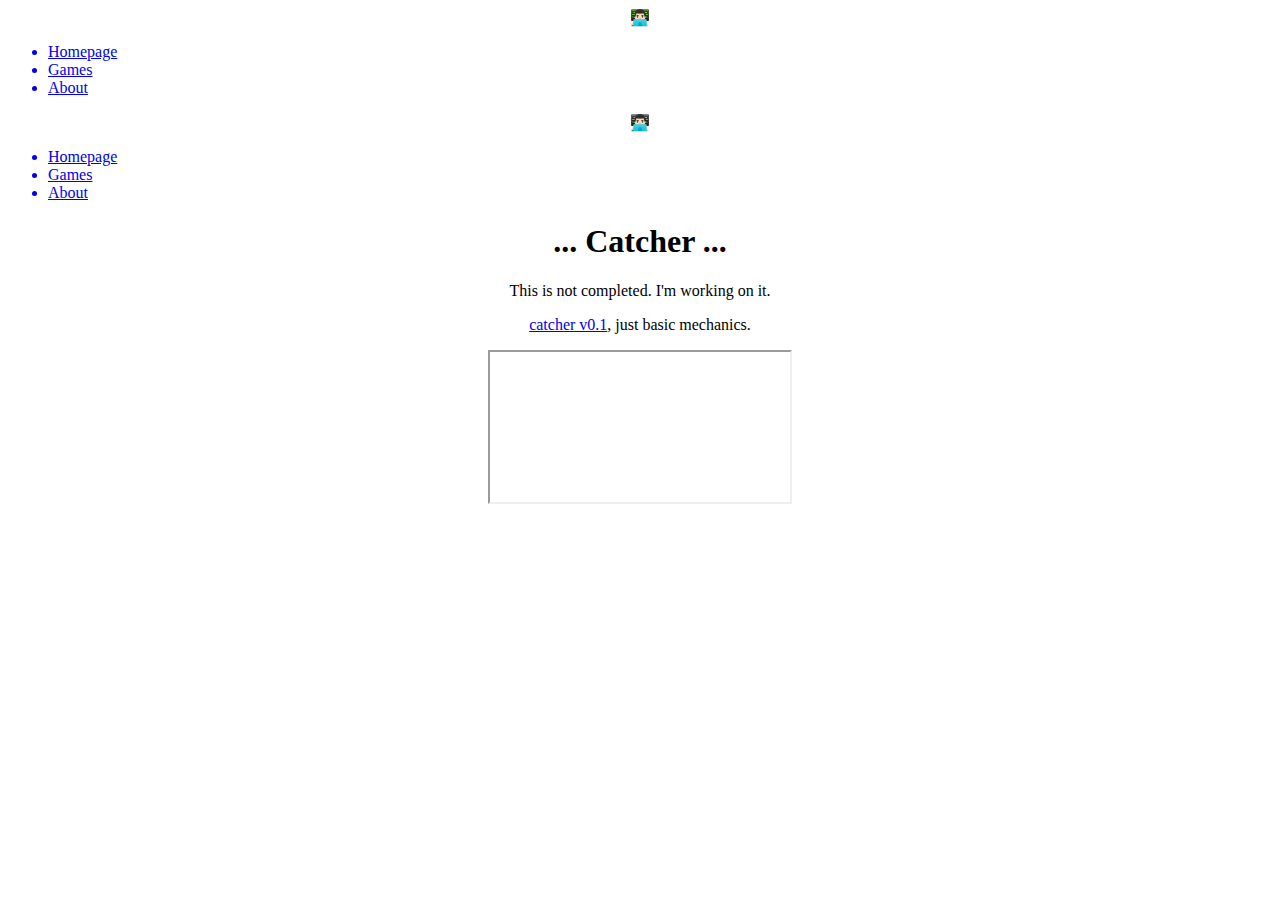
==== games/catcher.html @ 1127060e "updateForGameIframe" ====
<!DOCTYPE html>
<html lang="en">
  <head>
    <meta charset="utf-8">

    <meta name="description" content="Chichesky's main website on GitHub">
    <meta name="author" content="Chichesky| Göktuğ Çiçek">
    <meta name="copyright" content="S&M Universe">

    <link rel="stylesheet" href="styles/customize.css">
    <link rel="stylesheet" href="styles/common.css">
    <link rel="stylesheet" href="styles/commonMenuAnimations.css">
    <link rel="stylesheet" href="styles/gameArea600.css">
    <link rel="shortcut icon" type="image/svg" href="assets/flower.svg">
    <title>Chichesky - Games</title>
  </head>
  <body>

    <!-- Beggining of the MENU AREA -->
    <nav>
      <!-- Begginin of the Small Screen Menu-->
      <div class="menuButton">
        <span class="Arrow" id="Arrow"></span>
      </div>
      <div class="smallMenu" id="smallMenu">
        <div class="smallMenuHeader">
          <center>👨🏻‍💻</center>
        </div>
        <div class="smallMenuList">
          <ul>
            <a href="index.html"><li>Homepage</li></a>
            <a href="games.html"><li>Games</li></a>
            <a href="about.html"><li>About</li></a>
          </ul>
        </div>
        <div class="smallMenuFooter"></div>
      </div>
      <!-- End of the Small Screen Menu-->
      <div class="menu">
        <div class="menuHeader">
          <center>👨🏻‍💻</center>
        </div>
          <div class="menuList">
            <ul>
              <a href="index.html"><li>Homepage</li></a>
              <a href="games.html"><li>Games</li></a>
              <a href="about.html"><li>About</li></a>
            </ul>
          </div>
          <div class="menuFooter"></div>
      </div>
    </nav>
    <!--End of the MENU AREA -->

    <main>
      <center>
        <content>
          <h1>... Catcher ...</h1>
          <p>This is not completed. I'm working on it.</p>
          <p><a href="../about" target="gameArea600">catcher v0.1</a>, just basic mechanics.</p>

          <iframe name="gameArea600"></iframe>
        </content>
      </center>
    </main>
  </body>

  <script src="scripts/menu.js" type="text/javascript"></script>
</html>
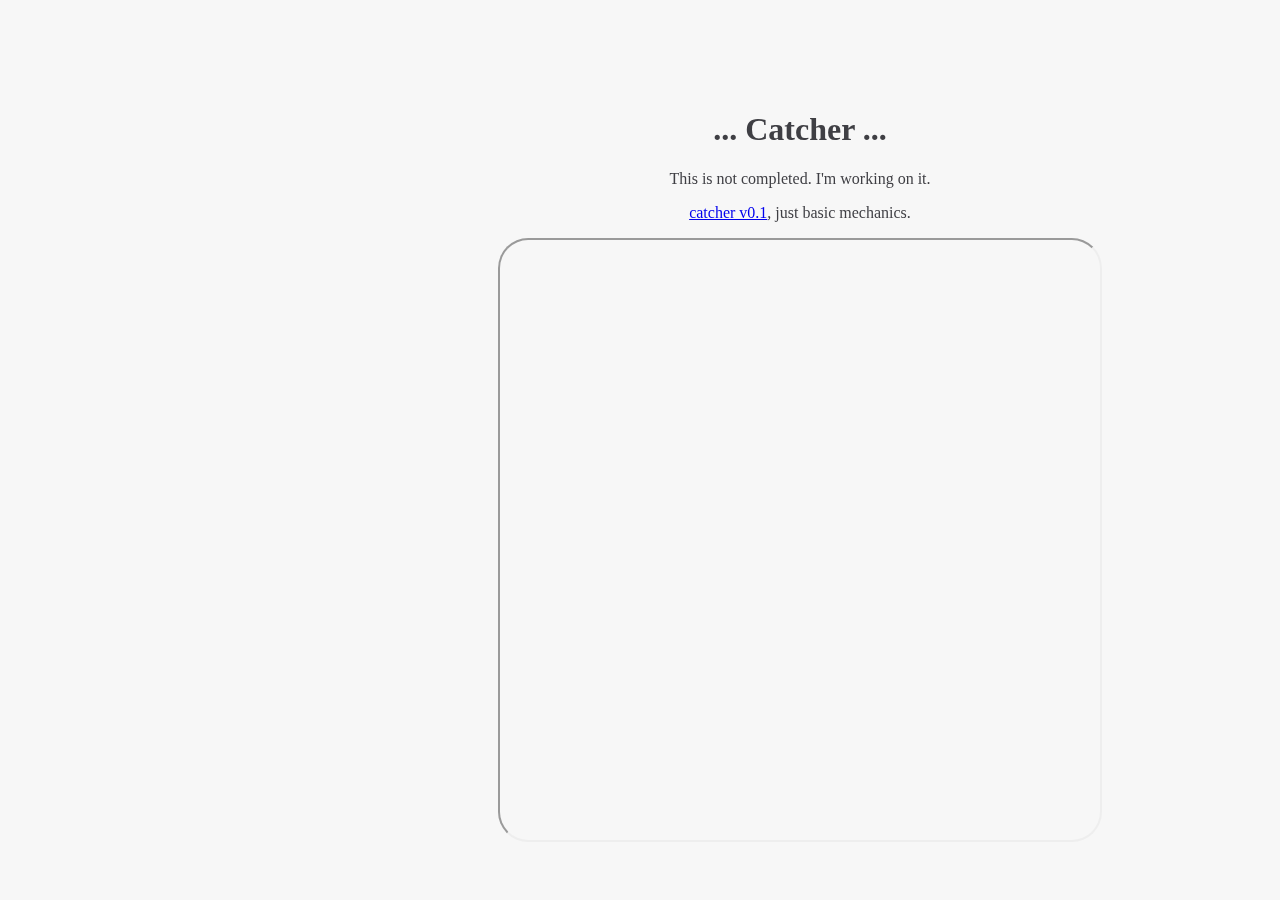
==== commit 90bc3d08: "chekedIframe" ====
--- a/games/catcher.html
+++ b/games/catcher.html
@@ -7,10 +7,10 @@
     <meta name="author" content="Chichesky| Göktuğ Çiçek">
     <meta name="copyright" content="S&M Universe">
 
-    <link rel="stylesheet" href="styles/customize.css">
-    <link rel="stylesheet" href="styles/common.css">
-    <link rel="stylesheet" href="styles/commonMenuAnimations.css">
-    <link rel="stylesheet" href="styles/gameArea600.css">
+    <link rel="stylesheet" href="../styles/customize.css">
+    <link rel="stylesheet" href="../styles/common.css">
+    <link rel="stylesheet" href="../styles/commonMenuAnimations.css">
+    <link rel="stylesheet" href="../styles/gameArea600.css">
     <link rel="shortcut icon" type="image/svg" href="assets/flower.svg">
     <title>Chichesky - Games</title>
   </head>
@@ -65,5 +65,5 @@
     </main>
   </body>
 
-  <script src="scripts/menu.js" type="text/javascript"></script>
+  <script src="../scripts/menu.js" type="text/javascript"></script>
 </html>
--- a/styles/customize.css
+++ b/styles/customize.css
@@ -0,0 +1,27 @@
+:root {
+  /*1st palete*/
+  --coldWhite: #f7f7f7;
+  --freshGreen: #cceabb;
+  --mintFreshGreen: #bdebd4;
+  --niceBlack: #3f3f44;
+  --roseOrange: #fdcb9e;
+
+
+}
+
+@font-face {
+  font-family: menuFont;
+  src: url(../assets/MajorMonoDisplay-Regular.ttf);
+}
+
+/*
+
+freshGreen:	rgb(204, 234, 187)
+filter: invert(99%) sepia(68%) saturate(413%) hue-rotate(70deg) brightness(95%) contrast(94%);
+
+mintFreshGreen:	rgb(189, 235, 212)
+filter: invert(92%) sepia(10%) saturate(700%) hue-rotate(50deg) brightness(97%) contrast(93%);
+
+roseOrange: 	rgb(253, 203, 158)
+filter: invert(94%) sepia(56%) saturate(822%) hue-rotate(303deg) brightness(93%) contrast(114%);
+*/
--- a/styles/common.css
+++ b/styles/common.css
@@ -0,0 +1,311 @@
+html {
+  margin: 0;
+  padding: 0;
+}
+body {
+  background-color: var(--coldWhite);
+  color: var(--niceBlack);
+  margin:0;
+}
+
+/*_______________________________NAV BAR_____________________________________*/
+nav ul {
+  margin:0;
+  padding: 0;
+  list-style-type: none;
+}
+nav li {
+  text-align: center;
+  display:block;
+  overflow: hidden;
+}
+nav a {
+  font-family: menuFont;
+  text-decoration: none;
+}
+/*_______FOR SMALL SCREENS___________________________________________________*/
+/*Button*/
+.menuButton
+{
+  display: none;
+  position: fixed;
+  right: 1.5vw;
+  bottom: 1.5vh;
+  cursor: pointer;
+  z-index: 1;
+}
+  .Arrow {
+    display: inherit;
+    width: 100%;
+    height: 100%;
+    background-image: url("../assets/up-arrow.svg");
+    background-size: cover;
+    opacity: 1;
+  }
+  .Arrow {
+    filter: invert(99%) sepia(68%) saturate(413%) hue-rotate(70deg) brightness(95%) contrast(94%);
+  }
+  .Arrow:hover{
+    filter: invert(92%) sepia(10%) saturate(700%) hue-rotate(50deg) brightness(97%) contrast(93%);
+  }
+  .Arrow:active {
+    filter: invert(94%) sepia(56%) saturate(822%) hue-rotate(303deg) brightness(93%) contrast(114%);
+  }
+
+/*Small Menu*/
+.smallMenu {
+  display:none;
+  position: fixed;
+  top: 100vh;
+  left: 100vw;
+  width: 90vw;
+  height:  90vh;
+  opacity: 0.85;
+}
+.smallMenuHeader {
+  display: fixed;
+  width: 90vw;
+  height: 10vh;
+  font-size:6.5vh;
+  overflow:hidden;
+}
+.smallMenuList{
+  display: fixed;
+  width: 90vw;
+  height: 60vh;
+}
+.smallMenuList li {
+  background-color: var(--freshGreen);
+  width: 60vw;
+  height: 8vh;
+  margin-top:15px;
+  margin-left: 15vw;
+  margin-right: 15vw;
+  padding-top: 1.5vh;
+}
+.smallMenuList li:hover {
+  background-color: var(--mintFreshGreen);
+}
+.smallMenuList li:active {
+  background-color: var(--roseOrange);
+}
+.smallMenuList a {
+  font-size: 4.7vh;
+  color: var(--niceBlack);
+}
+.smallMenuFooter {
+  background-image: url(../assets/flower.svg);
+  background-repeat: no-repeat;
+  background-clip: content-box;
+  background-position: center;
+  position: absolute;
+  width: 90vw;
+  height: 18vh;
+  top:63vh;
+}
+/*_______FOR WIDE SCREENS___________________________________________________*/
+.menu {
+  display:none;
+  position: fixed;
+  background-color: var(--mintFreshGreen);
+  height: 100vh;
+  top: 0vh;
+  left:-25vw;
+  margin:0;
+  padding: 0;
+}
+.menuHeader {
+  position:fixed;
+  width: inherit;
+  height: auto;
+  font-size:10vh;
+  top:5vh;
+}
+.menuList {
+  position:fixed;
+  top:25vh;
+  height: 60vh;
+  width: inherit;
+}
+.menuList ul {
+    background-color: var(--freshGreen);
+}
+.menuList li {
+  border: 0.5vh solid var(--mintFreshGreen);
+  height: 4vw;
+  padding-top:1.15vw;
+  padding-bottom: 1.15vw;
+}
+.menuList a {
+  font-size: 2.7vw;
+  color:var(--niceBlack);
+}
+.menuFooter {
+  position:fixed;
+  top:100vh;
+  background-image: url(../assets/flower_hearhRose.svg);
+  background-repeat: no-repeat;
+  background-clip: content-box;
+  background-position: center;
+  display:fixed;
+  height: 15vh;
+  width: inherit;
+}
+/* __________________________________End______________________________________*/
+
+/*_______________________________MAIN_________________________________________*/
+
+main {
+  position: fixed;
+  z-index: -1;
+  height: 100vh;
+  top:0;
+}
+
+content {
+  position: relative;
+  top: 10vh;
+}
+
+
+
+
+
+
+
+
+
+
+
+
+
+
+
+
+
+
+
+
+
+
+
+
+
+
+
+/*___________________________Responsive Desing Area___________________________*/
+
+  /* For Small Screen Devices */
+@media only screen and (max-device-width: 600px) {
+/* NavBar */
+  .menuButton{
+    display: block;
+    width: 13vw;
+    height: 13vw;
+  }
+  .smallMenu{
+    display:block;
+  }
+/*main*/
+  main {
+    width: 100vw;
+  }
+}
+
+  /* For Medium Screen Devices */
+@media only screen and (min-device-width: 600px) and (max-device-width: 900px) {
+/* NavBar */
+  .menuButton{
+    display: block;
+    width: 10vw;
+    height: 10vw;
+  }
+  .smallMenu{
+    display:block;
+  }
+/*main*/
+  main {
+    width: 100vw;
+  }
+}
+
+
+
+  /* For Wide Screen Devices*/
+@media only screen and (min-device-width: 900px) {
+    /* For Small Window Size */
+  @media only screen and (max-width:600px) {
+    /* NavBar */
+      .menuButton{
+      display: block;
+      width: 13vw;
+      height: 13vw;
+    }
+    .smallMenu{
+      display:block;
+    }
+  /*main*/
+    main {
+      width: 100vw;
+    }
+  }
+    /* For Medium Window Size */
+  @media only screen and (min-width: 600px) and (max-width: 900px) {
+    /* NavBar */
+      .menuButton{
+      display: block;
+      width: 10vw;
+      height: 10vw;
+    }
+    .smallMenu{
+      display:block;
+    }
+    /*main*/
+    main {
+      width: 100vw;
+    }
+  }
+
+    /*For Large Window Size */
+  @media only screen and (min-width: 900px) and (max-width: 1300px) {
+  .menu {
+    display:block;
+    width: 25vw;
+  }
+/*main*/
+  main {
+    width: 75vw;
+    left:25vw;
+  }
+}
+    /*For Larger Window Size */
+  @media only screen and (min-width: 1300px) and (max-width: 1600px) {
+  .menu {
+    display:block;
+    width: 20vw;
+  }
+  /*main*/
+  main {
+    width: 80vw;
+    left:20vw;
+  }
+}
+  /*For Huge Window Size */
+  @media only screen and (min-width: 1600px) {
+  .menu {
+    display:block;
+    width: 15vw;
+  }
+  .menuList a {
+    font-size: 2vw;
+  }
+  .menuList li {
+    height: 3vw;
+  }
+  /*main*/
+  main {
+    width: 85vw;
+    left:15vw;
+  }
+}
+/*__________________________________End_______________________________________*/
--- a/styles/commonMenuAnimations.css
+++ b/styles/commonMenuAnimations.css
@@ -0,0 +1,67 @@
+/* FOR SMALL MENU */
+@keyframes moveButton {
+  100% {
+    right: 85vw;
+    bottom: 85vh;
+  }
+}
+@keyframes turnArrow {
+  100% {
+    transform: rotate(180deg);
+  }
+}
+@keyframes moveBackButton {
+  100% {
+    right: 1.5vw;
+    bottom: 1.5vh;
+  }
+}
+@keyframes turnBackArrow {
+  100% {
+    transform: rotate(360deg);
+  }
+}
+
+@keyframes menuUp {
+  100% {
+    top: 10vh;
+    left: 10vw;
+  }
+}
+@keyframes menuDown {
+  100% {
+    top: 100vh;
+    left: 100vw;
+  }
+}
+
+/* FOR MENU */
+
+@keyframes menuCome {
+  100% {
+    left:0vw;
+  }
+}
+@keyframes menuFooterCome {
+  100% {
+    top:82vh;
+  }
+}
+
+@keyframes menuLiHover {
+  100% {
+  background-color: var(--roseOrange);
+  text-decoration:;
+  }
+}
+
+.menu {animation: menuCome 2s 1;animation-fill-mode: forwards;}
+.menuFooter {
+  animation: menuFooterCome 2s 1;
+  animation-delay: 2s;
+  animation-fill-mode: forwards;
+}
+
+.menuList li:hover {
+  animation: menuLiHover 2s;animation-fill-mode: forwards;
+}
--- a/styles/gameArea600.css
+++ b/styles/gameArea600.css
@@ -0,0 +1,5 @@
+iframe {
+  width: 600px;
+  height: 600px;
+  border-radius: 5%;
+}
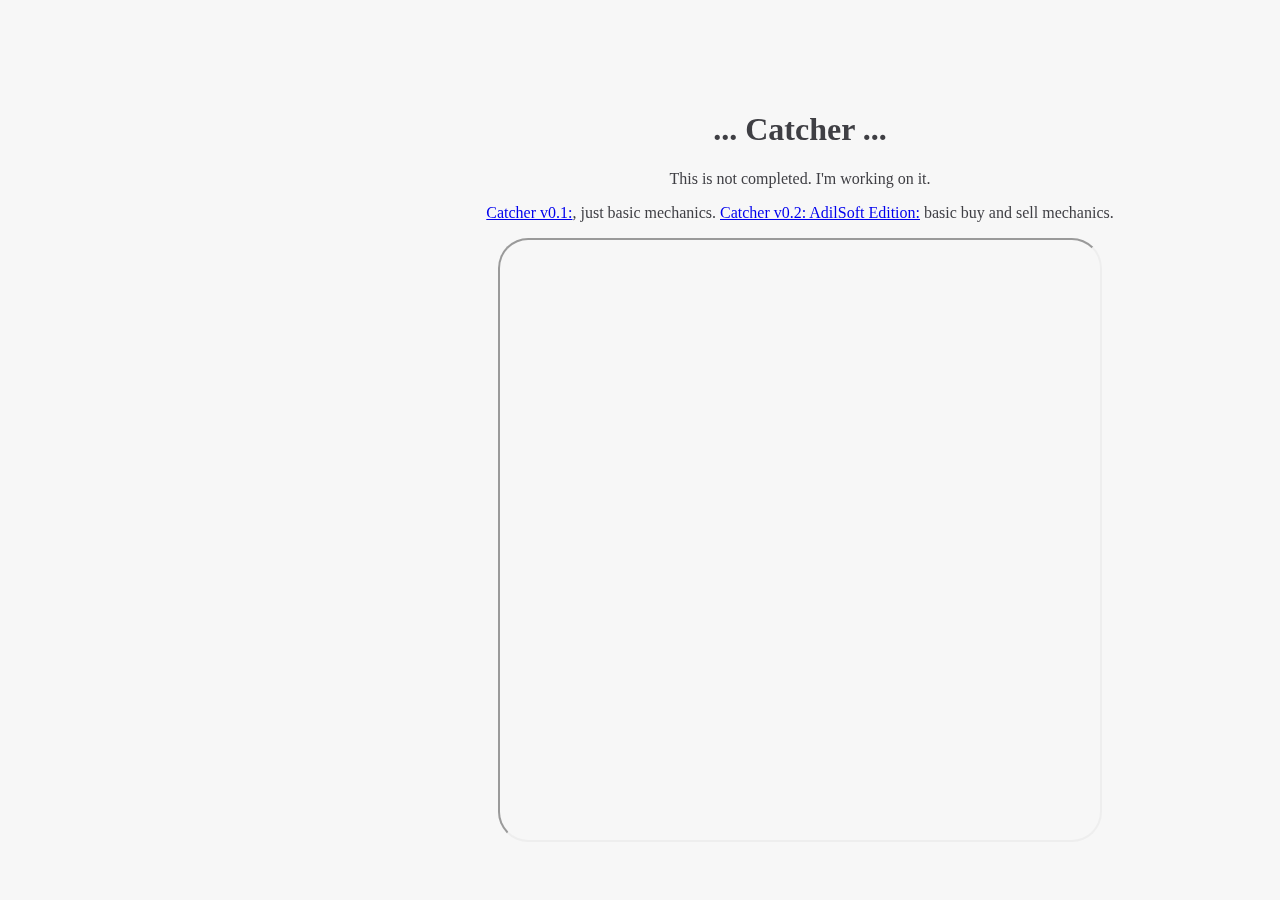
==== commit 974f2ee6: "add catcher v0.2" ====
--- a/games/catcher.html
+++ b/games/catcher.html
@@ -28,9 +28,9 @@
         </div>
         <div class="smallMenuList">
           <ul>
-            <a href="index.html"><li>Homepage</li></a>
-            <a href="games.html"><li>Games</li></a>
-            <a href="about.html"><li>About</li></a>
+            <a href="../index.html"><li>Homepage</li></a>
+            <a href="../games.html"><li>Games</li></a>
+            <a href="../about.html"><li>About</li></a>
           </ul>
         </div>
         <div class="smallMenuFooter"></div>
@@ -42,9 +42,9 @@
         </div>
           <div class="menuList">
             <ul>
-              <a href="index.html"><li>Homepage</li></a>
-              <a href="games.html"><li>Games</li></a>
-              <a href="about.html"><li>About</li></a>
+              <a href="../index.html"><li>Homepage</li></a>
+              <a href="../games.html"><li>Games</li></a>
+              <a href="../about.html"><li>About</li></a>
             </ul>
           </div>
           <div class="menuFooter"></div>
@@ -57,9 +57,13 @@
         <content>
           <h1>... Catcher ...</h1>
           <p>This is not completed. I'm working on it.</p>
-          <p><a href="../about" target="gameArea600">catcher v0.1</a>, just basic mechanics.</p>
-
-          <iframe name="gameArea600"></iframe>
+          <p>
+            <a href="https://chichesky.github.io/catcher/catcher01/catcher01.html" target="gameArea600">
+            Catcher v0.1:</a>, just basic mechanics.
+            <a href="https://chichesky.github.io/catcher/catcher02/catcher02.html" target="gameArea600">
+            Catcher v0.2: AdilSoft Edition:</a> basic buy and sell mechanics.
+          </p>
+          <iframe name="gameArea600" href="https://chichesky.github.io/catcher/catcher02/catcher02.html"></iframe>
         </content>
       </center>
     </main>
